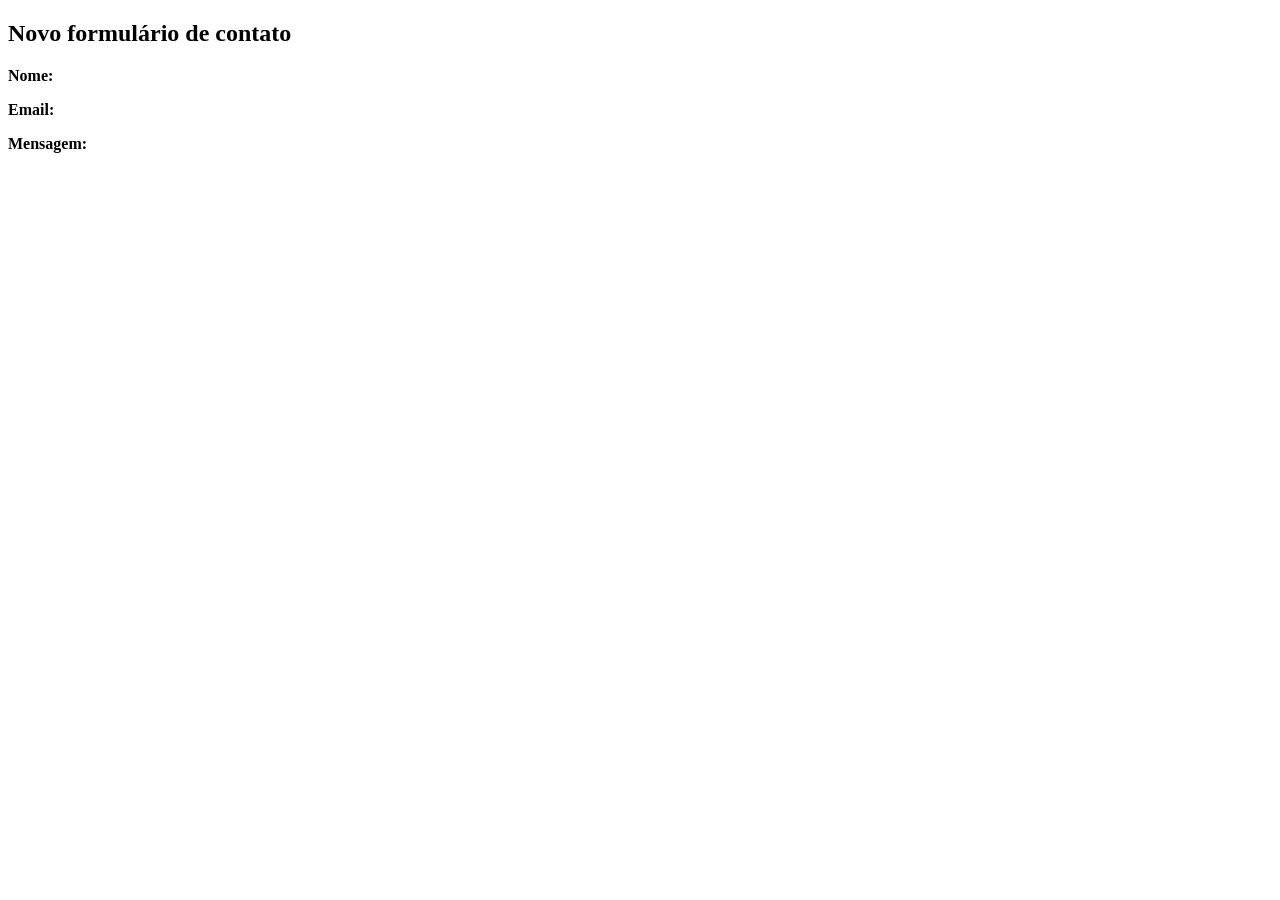
==== emailservice/src/main/resources/templates/contact-template.html @ 0c4e5c93 "Initial commit" ====
<!DOCTYPE html>
<html xmlns:th="http://www.thymeleaf.org">
<head>
    <meta charset="UTF-8">
    <title>Novo Contato</title>
</head>
<body>

    <h2>Novo formulário de contato</h2>

    <p>
        <strong>Nome:</strong>
        <span th:text="${name}"></span>
    </p>

    <p>
        <strong>Email:</strong>
        <span th:text="${email}"></span>
    </p>

    <p>
        <strong>Mensagem:</strong>
        <span th:text="${message}"></span>
    </p>

</body>
</html>
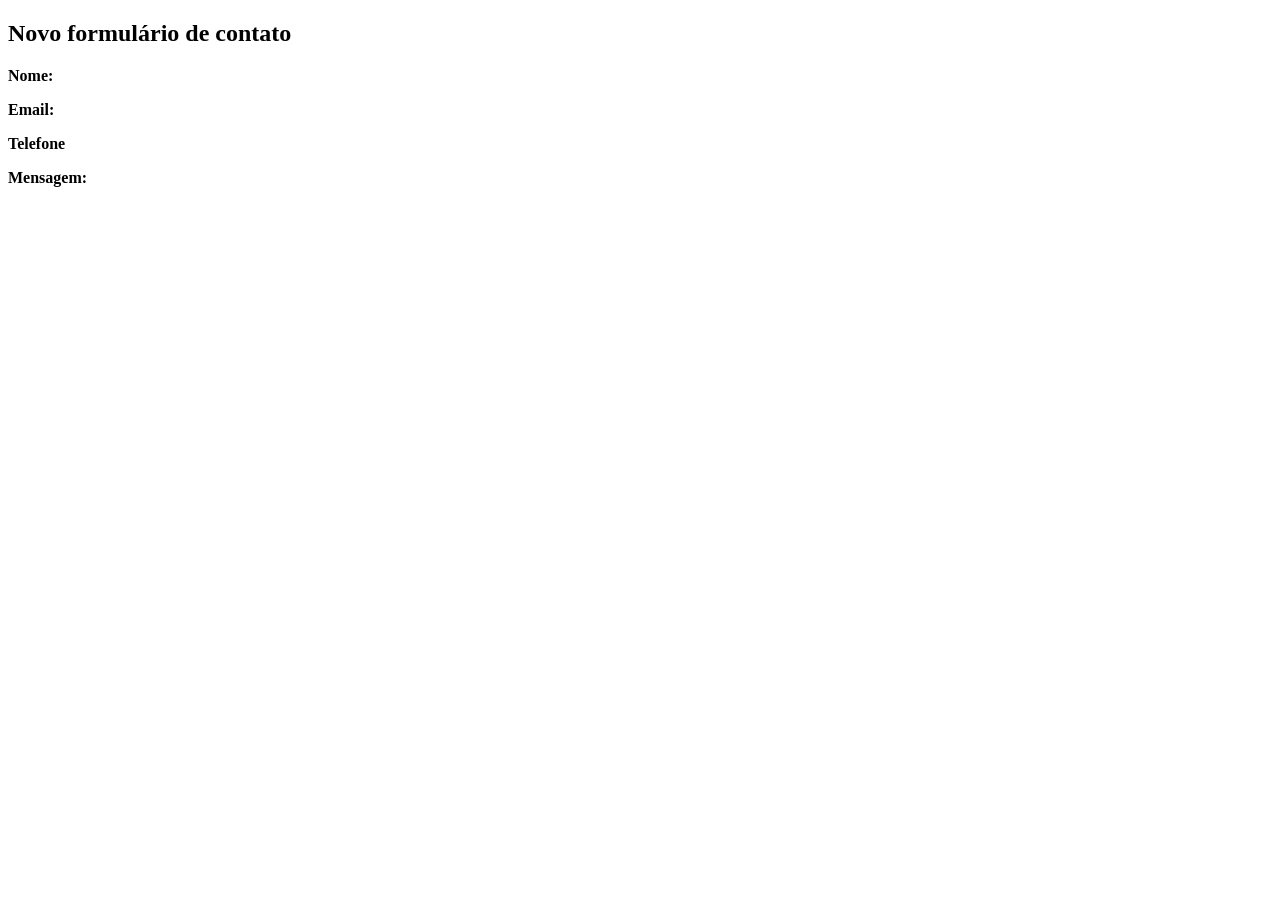
==== commit f12e5828: "adicionada o campo telefone" ====
--- a/emailservice/src/main/resources/templates/contact-template.html
+++ b/emailservice/src/main/resources/templates/contact-template.html
@@ -1,27 +1,30 @@
-<!DOCTYPE html>
+<!doctype html>
 <html xmlns:th="http://www.thymeleaf.org">
-<head>
-    <meta charset="UTF-8">
+  <head>
+    <meta charset="UTF-8" />
     <title>Novo Contato</title>
-</head>
-<body>
-
+  </head>
+  <body>
     <h2>Novo formulário de contato</h2>
 
     <p>
-        <strong>Nome:</strong>
-        <span th:text="${name}"></span>
+      <strong>Nome:</strong>
+      <span th:text="${name}"></span>
     </p>
 
     <p>
-        <strong>Email:</strong>
-        <span th:text="${email}"></span>
+      <strong>Email:</strong>
+      <span th:text="${email}"></span>
     </p>
 
     <p>
-        <strong>Mensagem:</strong>
-        <span th:text="${message}"></span>
+      <strong>Telefone</strong>
+      <span th:text="${phone}"></span>
     </p>
 
-</body>
-</html>+    <p>
+      <strong>Mensagem:</strong>
+      <span th:text="${message}"></span>
+    </p>
+  </body>
+</html>
